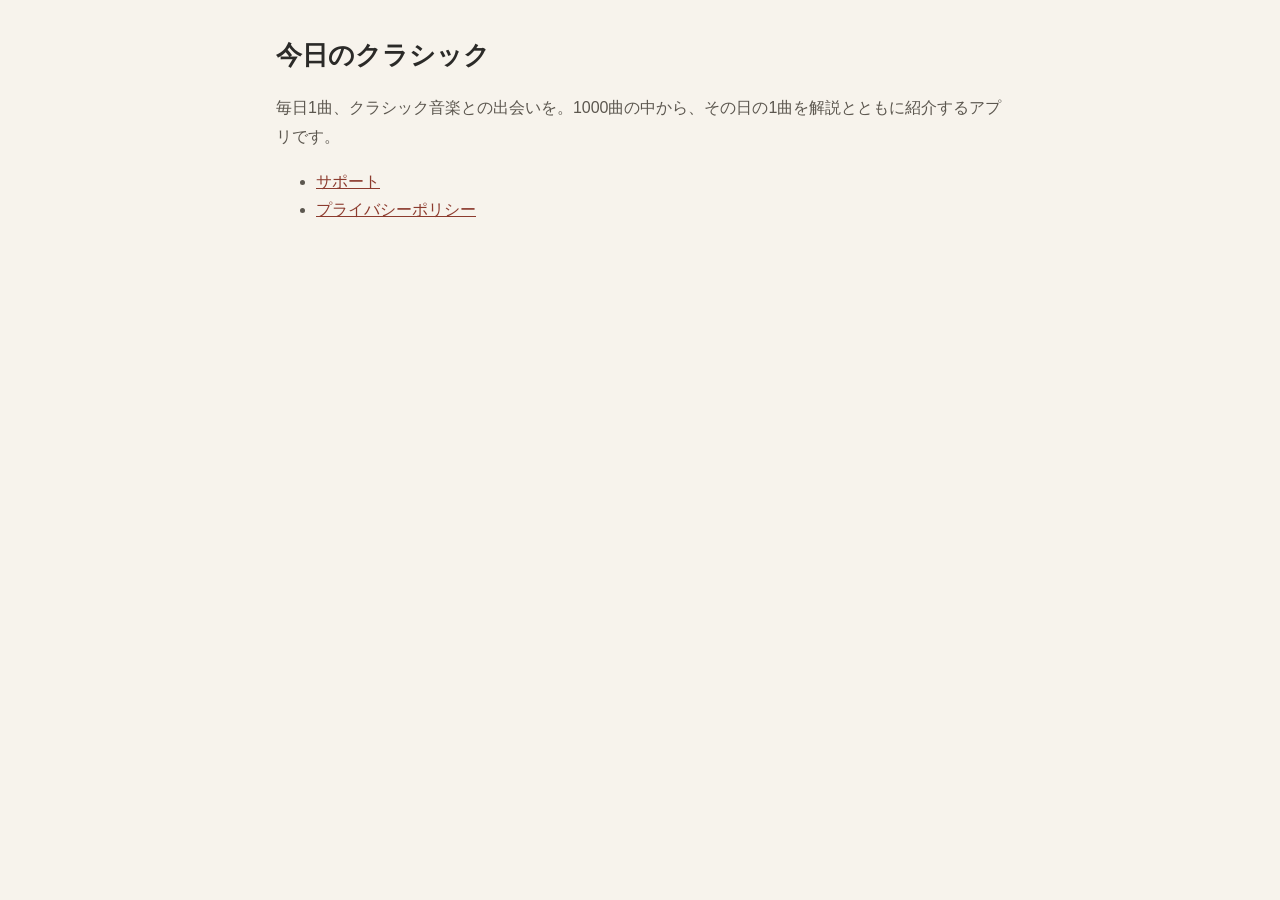
==== index.html @ fec171be "プライバシーポリシーとサポートのページを追加 Co-Authored-By: Claude Opus 5.5 <noreply@anthropic.com>" ====
<!doctype html>
<html lang="ja">
<head>
<meta charset="utf-8">
<meta name="viewport" content="width=device-width, initial-scale=1">
<title>今日のクラシック</title>
<link rel="stylesheet" href="style.css">
</head>
<body>
<main>
<h1>今日のクラシック</h1>
<p>毎日1曲、クラシック音楽との出会いを。1000曲の中から、その日の1曲を解説とともに紹介するアプリです。</p>
<ul>
  <li><a href="support.html">サポート</a></li>
  <li><a href="privacy.html">プライバシーポリシー</a></li>
</ul>
</main>
</body>
</html>
---- style.css ----
:root { --bg: #f7f3ec; --card: #ffffff; --text: #2b2a28; --text2: #5c574f; --brand: #8c3b2e; --border: #e4dccf; }
@media (prefers-color-scheme: dark) {
  :root { --bg: #171513; --card: #23201d; --text: #ece6dc; --text2: #bdb5a8; --brand: #e3917d; --border: #3a3530; }
}
* { box-sizing: border-box; }
body { margin: 0; background: var(--bg); color: var(--text); font-family: -apple-system, BlinkMacSystemFont, "Hiragino Sans", "Noto Sans JP", sans-serif; line-height: 1.8; }
main { max-width: 760px; margin: 0 auto; padding: 32px 16px 64px; }
h1 { font-size: 1.6rem; margin: 0 0 12px; }
h2 { font-size: 1.15rem; margin: 2em 0 .5em; padding-bottom: .3em; border-bottom: 1px solid var(--border); }
h3 { font-size: 1rem; margin: 1.2em 0 .2em; }
p, li { color: var(--text2); }
a { color: var(--brand); }
.date { margin-top: 2em; font-size: .9rem; }
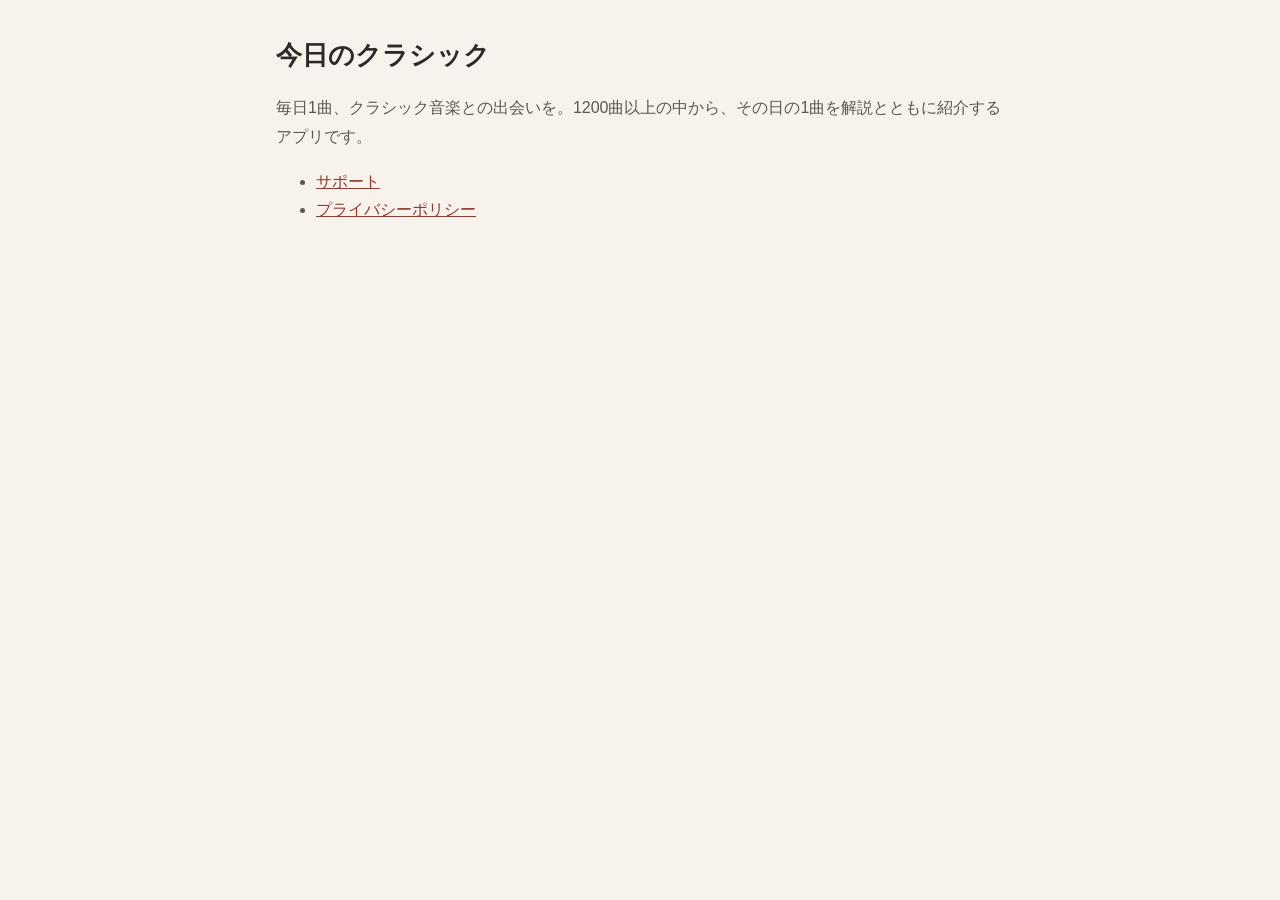
==== commit 285572da: "収録曲数を1279曲に更新 Co-Authored-By: Claude Opus 5.5 <noreply@anthropic.com>" ====
--- a/index.html
+++ b/index.html
@@ -9,7 +9,7 @@
 <body>
 <main>
 <h1>今日のクラシック</h1>
-<p>毎日1曲、クラシック音楽との出会いを。1000曲の中から、その日の1曲を解説とともに紹介するアプリです。</p>
+<p>毎日1曲、クラシック音楽との出会いを。1200曲以上の中から、その日の1曲を解説とともに紹介するアプリです。</p>
 <ul>
   <li><a href="support.html">サポート</a></li>
   <li><a href="privacy.html">プライバシーポリシー</a></li>
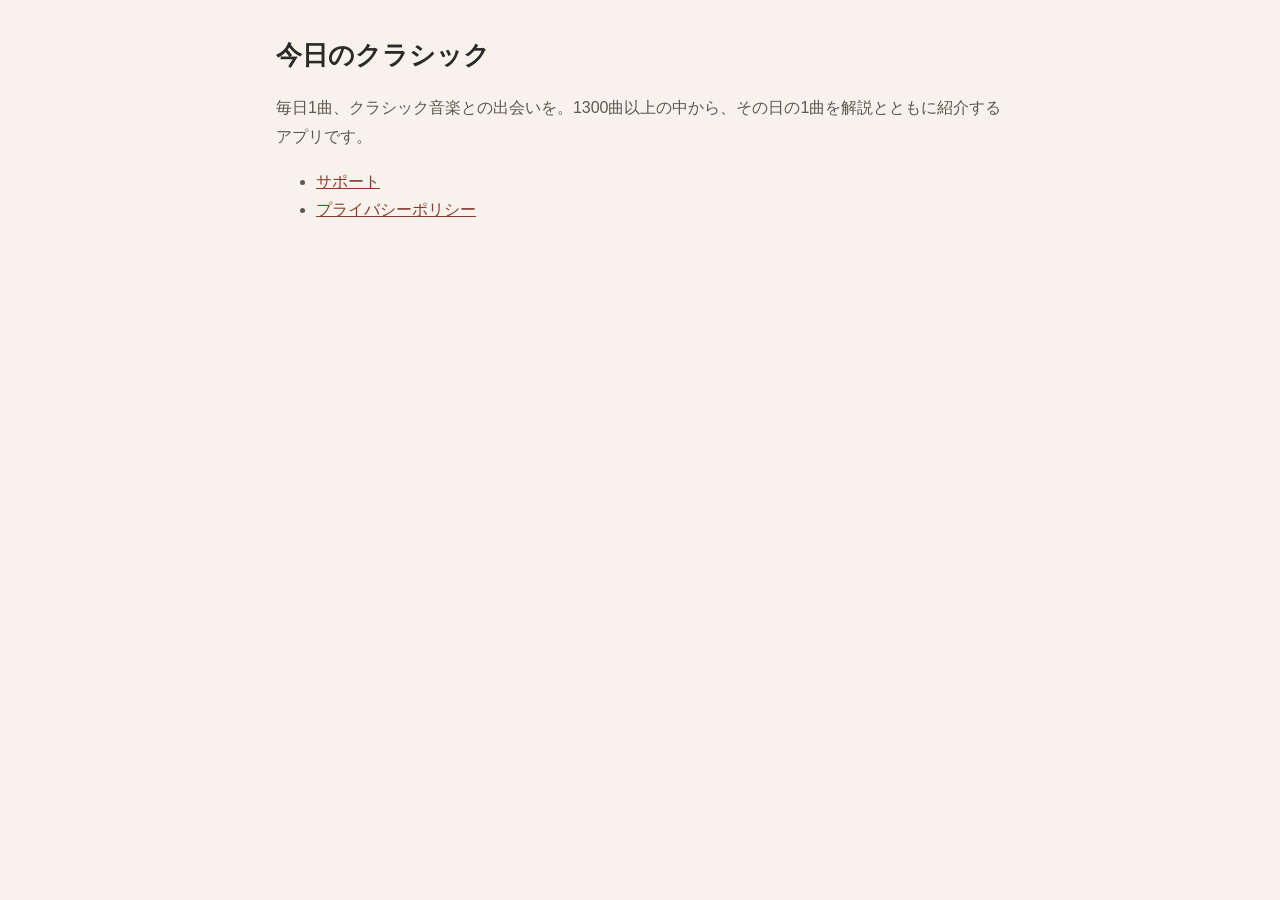
==== commit 13b02f1e: "収録曲数を1345曲に更新 Co-Authored-By: Claude Opus 5.5 <noreply@anthropic.com>" ====
--- a/index.html
+++ b/index.html
@@ -9,7 +9,7 @@
 <body>
 <main>
 <h1>今日のクラシック</h1>
-<p>毎日1曲、クラシック音楽との出会いを。1200曲以上の中から、その日の1曲を解説とともに紹介するアプリです。</p>
+<p>毎日1曲、クラシック音楽との出会いを。1300曲以上の中から、その日の1曲を解説とともに紹介するアプリです。</p>
 <ul>
   <li><a href="support.html">サポート</a></li>
   <li><a href="privacy.html">プライバシーポリシー</a></li>
